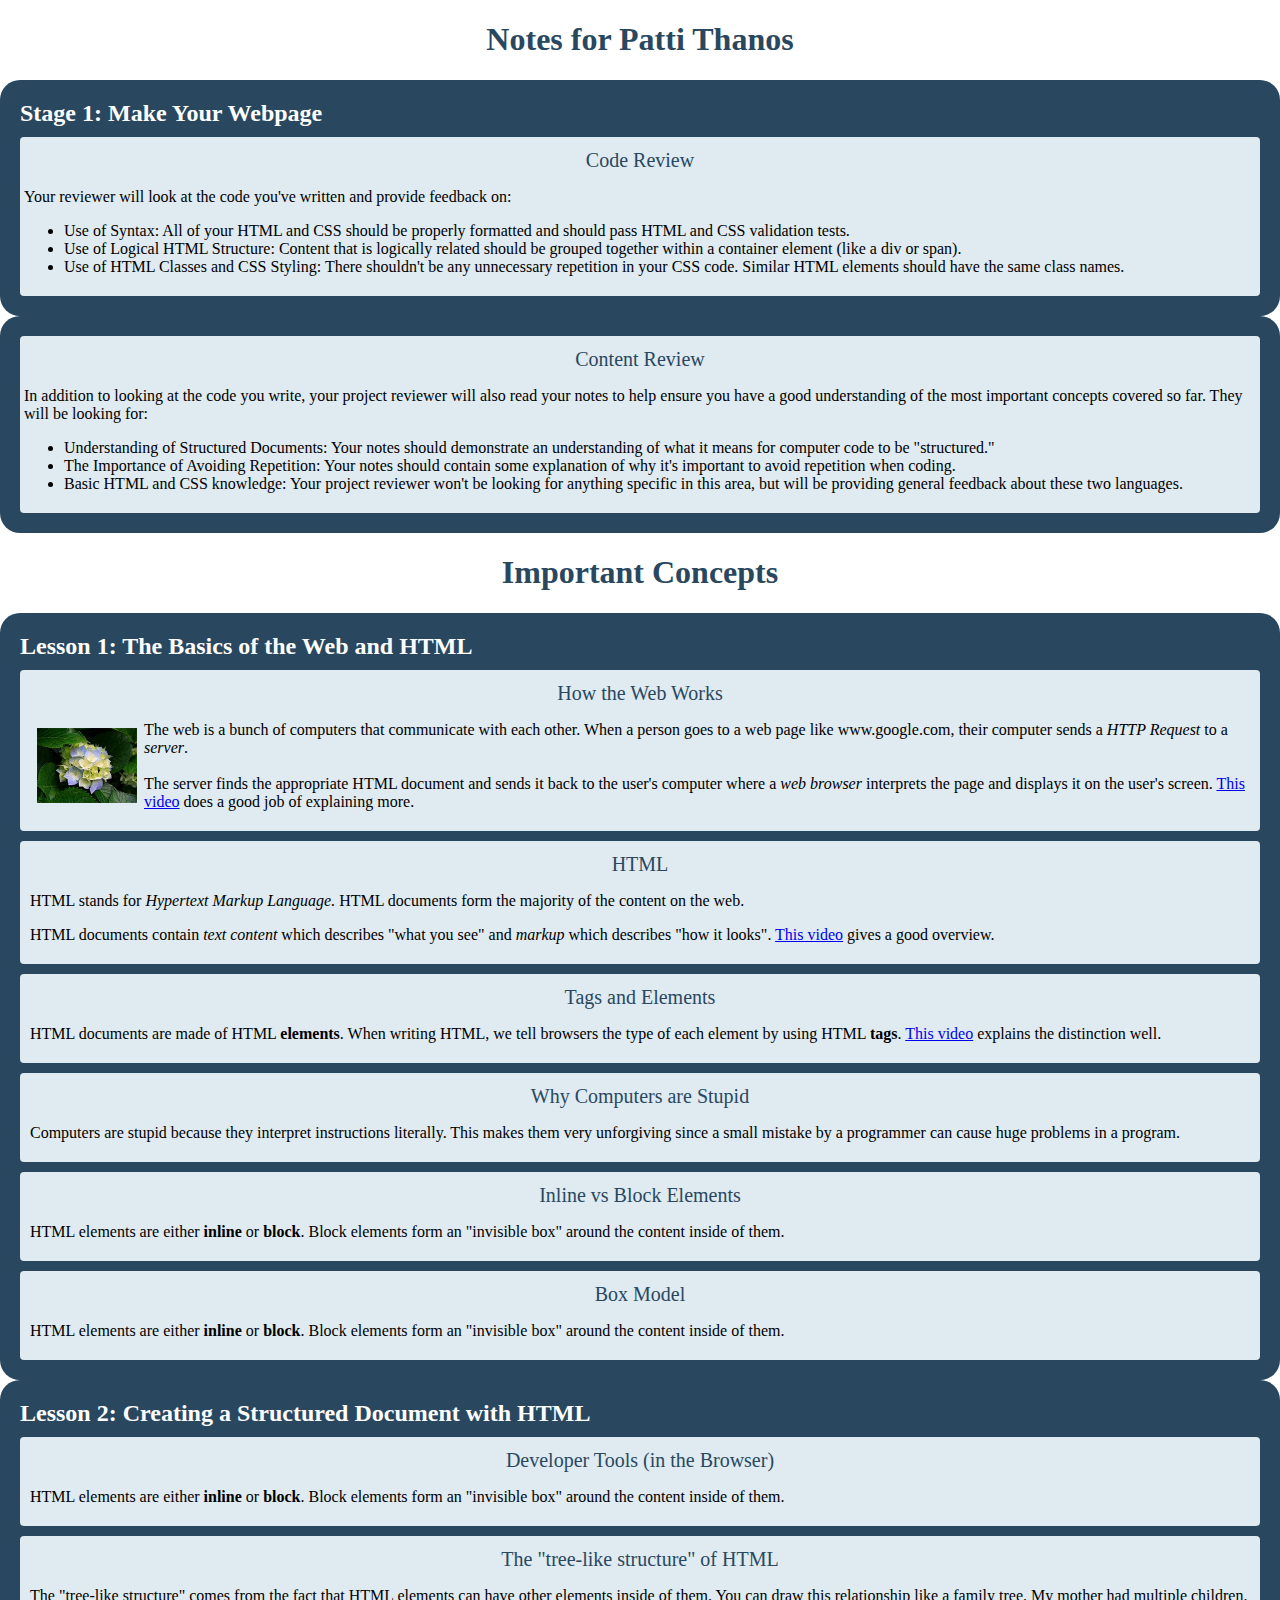
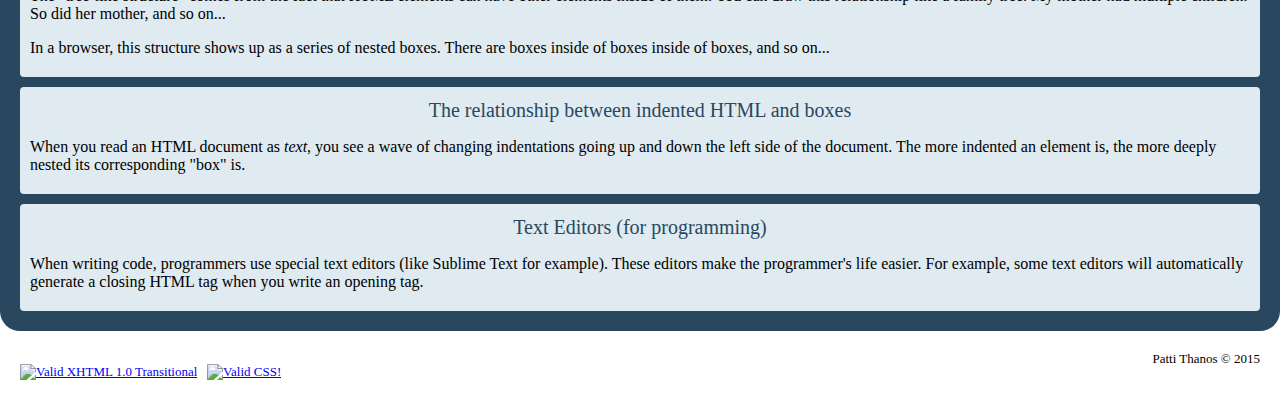
==== index.html @ 913ab6f8 "Stage 1 Make Your Webpage" ====
<!DOCTYPE html PUBLIC "-//W3C//DTD XHTML 1.0 Transitional//EN" "http://www.w3.org/TR/xhtml1/DTD/xhtml1-transitional.dtd">
<html xmlns="http://www.w3.org/1999/xhtml">
<head>
<meta http-equiv="Content-Type" content="text/html; charset=utf-8" />
<title>Patti's Notes</title>

<link rel="stylesheet" href="css/style3.css" />
<link rel="stylesheet" href="css/normalize.css" />

</head>

  
  <!-- Note that the NOTHING changed in the HTML (besides the comments) between Demo Two and Demo Three. That's the power of CSS --> 
<body>
     <!--Header 1-->
  <h1>Notes for Patti Thanos</h1>  
  <div class="lesson">
      <!--Concept 1-->
  <h2>Stage 1: Make Your Webpage</h2>
    <div class="concept">
       <!--Title 1-->
      <div class="concept-title">Code Review</div>
<p>Your reviewer will look at the code you've written and provide feedback on:</p>
<ul>
<li>Use of Syntax: All of your HTML and CSS should be properly formatted and should pass HTML and CSS validation tests.</li> 
<li>Use of Logical HTML Structure: Content that is logically related should be grouped together within a container element (like a div or span). </li>
<li>Use of HTML Classes and CSS Styling: There shouldn't be any unnecessary repetition in your CSS code. Similar HTML elements should have the same class names.</li>
</ul>
   </div>
      </div>      
       
  <div class="lesson">  
    <div class="concept">
           <!--Title 2-->
      <div class="concept-title">Content Review</div>
<p>In addition to looking at the code you write, your project reviewer will also read your notes to help ensure you have a good understanding of the most important concepts covered so far. They will be looking for:</p>
<ul>
<li>Understanding of Structured Documents: Your notes should demonstrate an understanding of what it means for computer code to be "structured."</li>
<li>The Importance of Avoiding Repetition: Your notes should contain some explanation of why it's important to avoid repetition when coding.</li>
<li>Basic HTML and CSS knowledge: Your project reviewer won't be looking for anything specific in this area, but will be providing general feedback about these two languages.</li>
</ul>
   </div>
      </div>
      
  <!--Header 2-->
  <h1>Important Concepts</h1>
  <div class="lesson">
        <!--Concept 2-->
    <h2>Lesson 1: The Basics of the Web and HTML</h2>
    <div class="concept">
          <!--Title 1-->
      <div class="concept-title">How the Web Works</div>
      <div class="concept-description">       
        <div class="concept-leftCol"><img src="images/flower.jpg" width="100" height="75" alt="Flower" /></div>
       <p>The web is a bunch of computers that communicate with 
          each other. When a person goes to a web page like 
          www.google.com, their computer sends a 
          <span class="italic">HTTP Request</span> to 
          a <span class="italic">server</span>. <br /><br />
      
          The server finds the appropriate HTML document and sends 
          it back to the user's computer where a <span class="italic">
          web browser</span> interprets the page and displays it on 
          the user's screen. 
          <a href="https://www.udacity.com/course/viewer#!/c-ud721/l-3508959201/e-48329854/m-48480496">This video</a> 
          does a good job of explaining more.</p>       
      </div>
    </div>
    <div class="concept">
         <!--Title 2-->
      <div class="concept-title">HTML</div>
      <div class="concept-description">
        <p>
          HTML stands for <span class="italic">Hypertext Markup 
          Language.</span> HTML documents form the majority of the 
          content on the web.
        </p>
        <p>
          HTML documents contain <span class="italic">text 
          content</span> which describes "what you see" and 
          <span class="italic">markup</span> which describes 
          "how it looks". <a href="https://www.udacity.com/course/viewer#!/c-ud721/l-3508959201/m-48724340">This 
          video</a> gives a good overview.
        </p>
      </div>
    </div>
    <div class="concept">
          <!--Title 3-->
      <div class="concept-title">Tags and Elements</div>
      <div class="concept-description">
        <p>
          HTML documents are made of HTML 
          <span class="bold">elements</span>. When writing HTML, we 
          tell browsers the type of each element by using HTML 
          <span class="bold">tags</span>. 
          <a href="https://www.udacity.com/course/viewer#!/c-ud721/l-3508959201/m-48723444">This video</a> explains the 
          distinction well.
        </p>
      </div>
    </div>
    <div class="concept">
         <!--Title 4-->
      <div class="concept-title">Why Computers are Stupid</div>
      <div class="concept-description">
        <p>
          Computers are stupid because they interpret 
          instructions literally. This makes them very 
          unforgiving since a small mistake by a 
          programmer can cause huge problems in a program.
        </p>
      </div>
    </div>
    <div class="concept">
         <!--Title 5-->
      <div class="concept-title">Inline vs Block Elements</div>
      <div class="concept-description">
        <p>
          HTML elements are either <span class="bold">inline</span> 
          or <span class="bold">block</span>. Block elements form 
          an "invisible box" around the content inside of them.
        </p>
      </div>
    </div>
 <div class="concept">
          <!--Title 6-->
      <div class="concept-title">Box Model</div>
      <div class="concept-description">
        <p>
          HTML elements are either <span class="bold">inline</span> 
          or <span class="bold">block</span>. Block elements form 
          an "invisible box" around the content inside of them.
        </p>
      </div>
    </div>
  </div>
  <div class="lesson">
       <!--Concept 3-->
    <h2>Lesson 2: Creating a Structured Document with HTML</h2>
    <div class="concept">
          <!--Title 1-->
      <div class="concept-title">Developer Tools (in the Browser)</div>
      <div class="concept-description">
        <p>
          HTML elements are either <span class="bold">inline</span> 
          or <span class="bold">block</span>. Block elements form 
          an "invisible box" around the content inside of them.
        </p>
      </div>
    </div>
    <div class="concept">
           <!--Title 2-->
      <div class="concept-title">The "tree-like structure" of HTML</div>
      <div class="concept-description">
        <p>
          The "tree-like structure" comes from the fact that HTML 
          elements can have other elements inside of them. You can 
          draw this relationship like a family tree. My mother 
          had multiple children. So did her mother, and so on...
        </p>
        <p>
          In a browser, this structure shows up as a series 
          of nested boxes. There are boxes inside of boxes 
          inside of boxes, and so on...
        </p>
      </div>
    </div>
    <div class="concept">
          <!--Title 3-->
      <div class="concept-title">The relationship between indented HTML and boxes</div>
      <div class="concept-description">
        <p>
          When you read an HTML document as 
          <span class="italic">text</span>, you see a wave of 
          changing indentations going up and down the left side 
          of the document. The more indented an element is, the 
          more deeply nested its corresponding "box" is.
        </p>
      </div>
    </div>
    <div class="concept">
         <!--Title 4-->
      <div class="concept-title">Text Editors (for programming)</div>
      <div class="concept-description">
        <p>
          When writing code, programmers use special text editors 
          (like Sublime Text for example). These editors make the 
          programmer's life easier. For example, some text editors 
          will automatically generate a closing HTML tag when you 
          write an opening tag.
        </p>
      </div>
    </div>
  </div>
  <!--Header 1-->
  <div class="footer">
      <div class="footer-left">
      <p>
        <a href="http://validator.w3.org/check?uri=referer"><img
          src="http://www.w3.org/Icons/valid-xhtml10" alt="Valid XHTML 1.0 Transitional" height="31" width="88" /></a>
        &nbsp;        
        <a href="http://jigsaw.w3.org/css-validator/check/referer"><img style="border:0;width:88px;height:31px"
        src="http://jigsaw.w3.org/css-validator/images/vcss-blue"
        alt="Valid CSS!" />
        </a>
      </p>
      </div>
      <div class="footer-right">Patti Thanos &copy; 2015</div>
  </div>
</body>

</html>
---- css/style3.css ----
@charset "utf-8";
/* CSS Document */
	
/* set margin and padding to 0 in body to show all text and images in all containers */
body {
	font-family: Georgia, "Times New Roman", Times, serif; 
	margin: 0; 
	padding: 0;
	font-size: 100%;
}

.lesson {
    background-color: #294860;
    border-radius: 20px;
    color: white;
    padding: 10px;
}

/* Headers */ 
h1 {
    text-align: center;
    color: #294860;
}
h2 {
    margin: 10px;
}

.concept {
    background-color: #DFEAF1;
    padding: 4px;
    margin: 10px;
    border-radius: 4px;
    color: black;
}

.concept-title {
    font-size: 20px;
    margin: 8px;
    text-align: center;
    color: #294860;
}

.concept-description {
    font-weight: lighter;
    margin: 6px;
}

.concept-leftCol {
	margin: 7px;
	float: left;
}

.italic {
    font-style: italic;
}

.bold {
    font-weight: bold;
}

.footer {
	font-size:small;
	margin: 10px;
	}
	
.footer-right {
	font-size:small;
	margin: 10px;
	float:right;
	}
	
.footer-left {
	font-size:small;
	margin: 10px;
	float:left;
	}
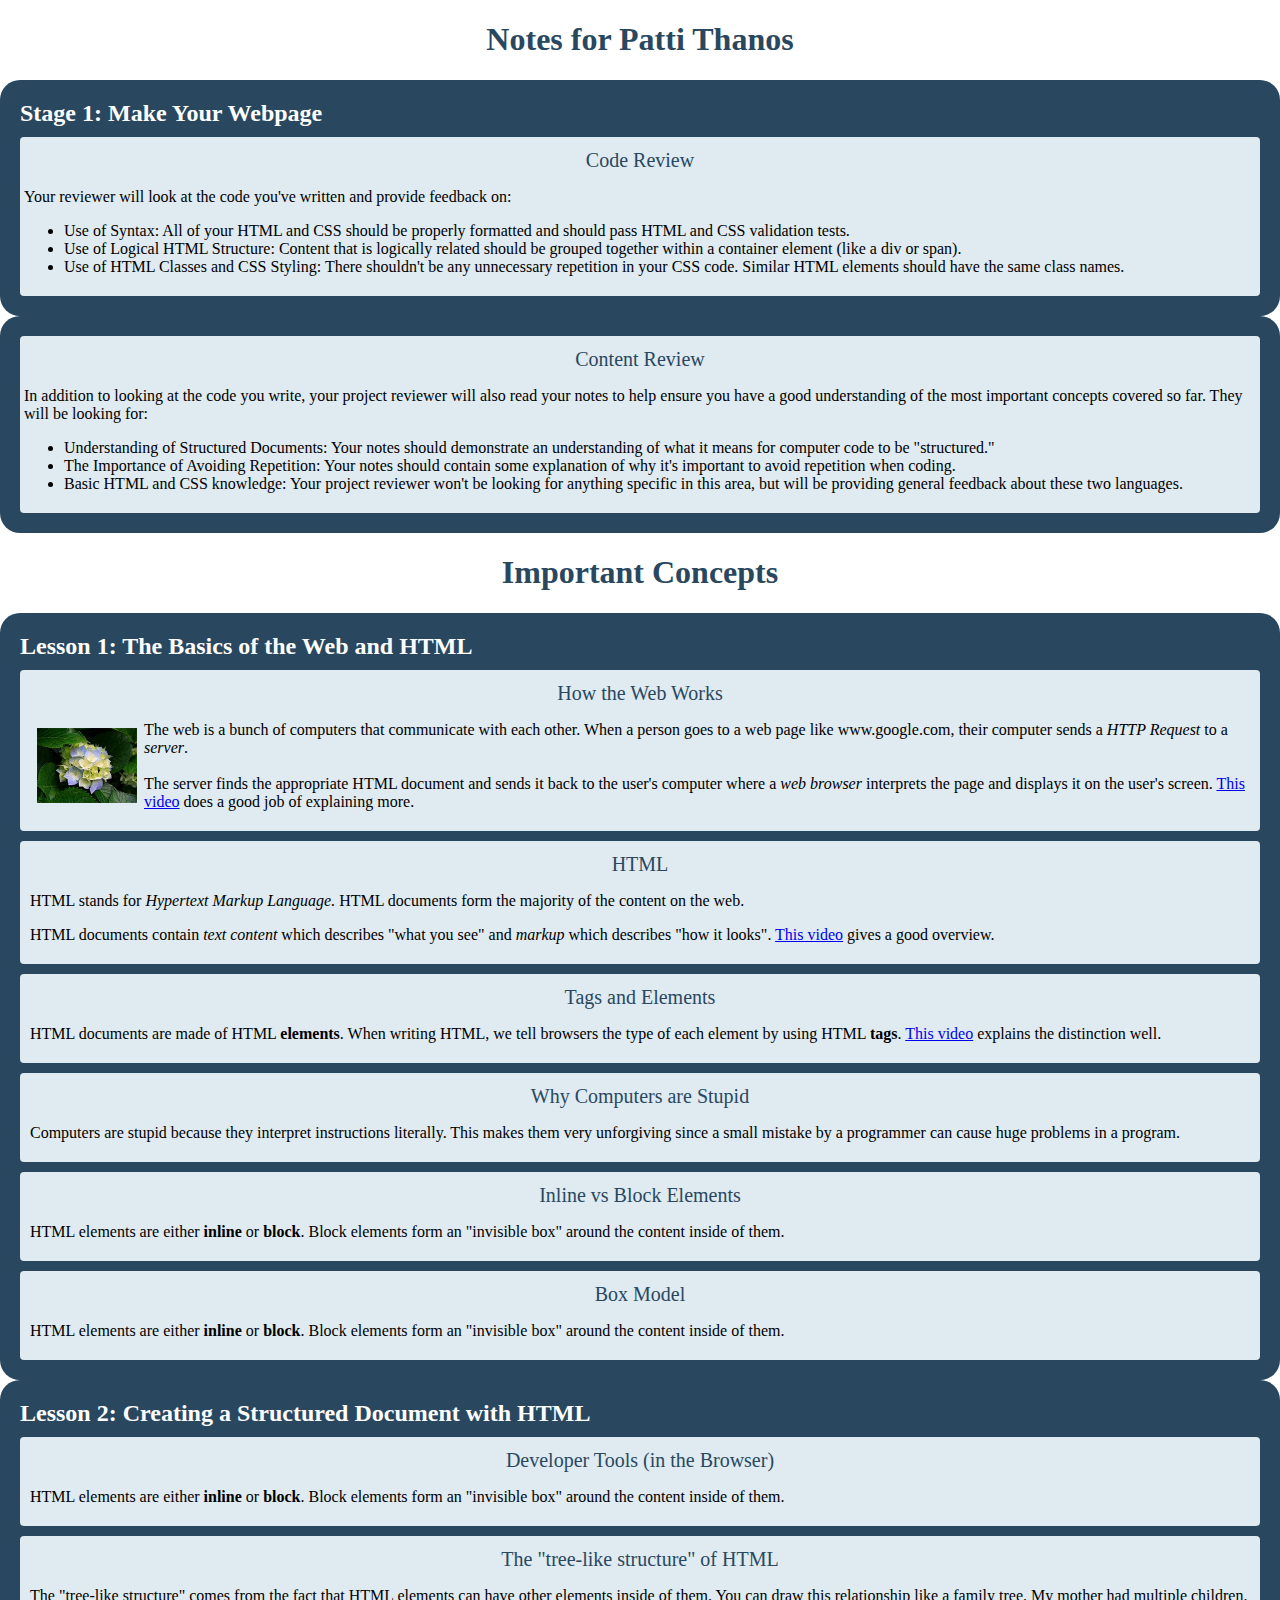
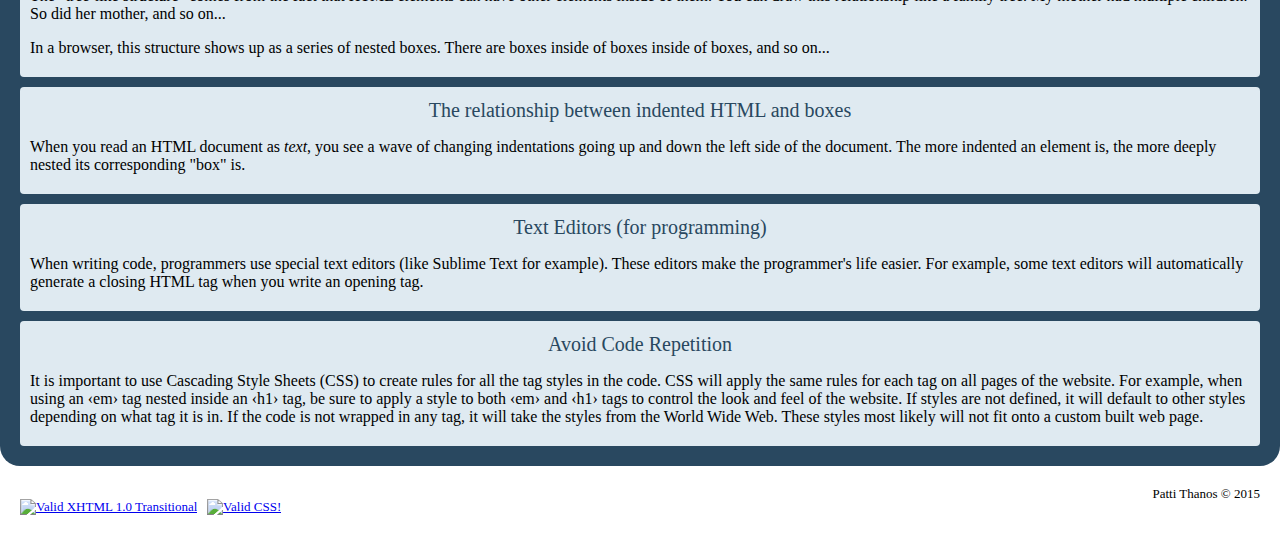
==== commit 69105cb8: "Update index.html" ====
--- a/index.html
+++ b/index.html
@@ -189,8 +189,24 @@
           write an opening tag.
         </p>
       </div>
-    </div>
-  </div>
+    </div>    
+  
+  <div class="concept">
+         <!--Title 4-->
+      <div class="concept-title">Avoid Code Repetition</div>
+      <div class="concept-description">
+        <p>
+          It is important to use Cascading Style Sheets (CSS) to create rules for all the tag styles in the code.
+          CSS will apply the same rules for each tag on all pages of the website. For example, when using an &#8249;em&#8250; tag
+          nested inside an &#8249;h1&#8250; tag, be sure to apply a style to both &#8249;em&#8250; and &#8249;h1&#8250; tags to
+          control the look and feel of the website. If styles are not defined, it will default to other styles depending on what
+          tag it is in. If the code is not wrapped in any tag, it will take the styles from the World Wide Web. These styles
+          most likely will not fit onto a custom built web page.
+        </p>
+      </div>
+    </div>    
+  
+  </div> 
   <!--Header 1-->
   <div class="footer">
       <div class="footer-left">
